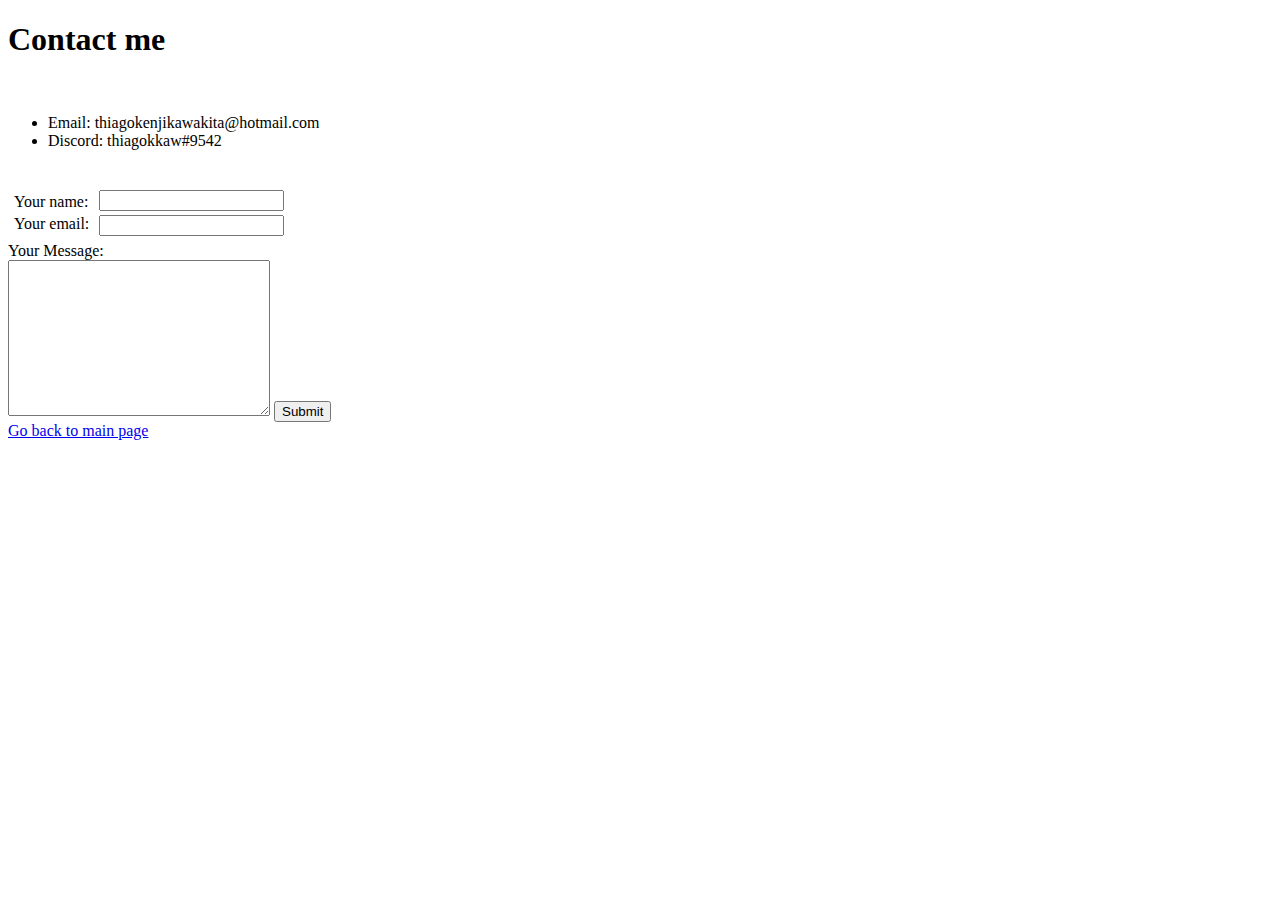
==== contact.html @ 12bee660 "Add initial CV website files" ====
<!DOCTYPE html>
<html lang="en" dir="ltr">
  <head>
    <meta charset="utf-8">
    <title>Contact me</title>
  </head>
  <body>
    <h1>Contact me</h1>
    <br>
    <ul>
      <li>Email: thiagokenjikawakita@hotmail.com</li>
      <li>Discord: thiagokkaw#9542</li>
    </ul>
    <br>
    <form action="mailto:thiagokenjikawakita@hotmail.com" method="post" enctype="text/plain">
      <table>
        <tr>
          <td>
            <table>
              <tr>
                <td><label>Your name:</label></td>
              </tr>
              <tr>
                <td><label>Your email:</label></td>
              </tr>
            </table>
          </td>
          <td>
            <table>
              <tr>
                <td><input type="text" name="yourName" value=""><br></td>
              </tr>
              <tr>
                <td><input type="email" name="yourEmail" value=""><br></td>
              </tr>
            </table>
          </td>
        </tr>
      </table>
      <label>Your Message:</label><br>
      <textarea name="yourMessage" rows="10" cols="30"></textarea>
      <input type="submit" name="">
    </form>
    <a href="index.html">Go back to main page</a>
  </body>
</html>
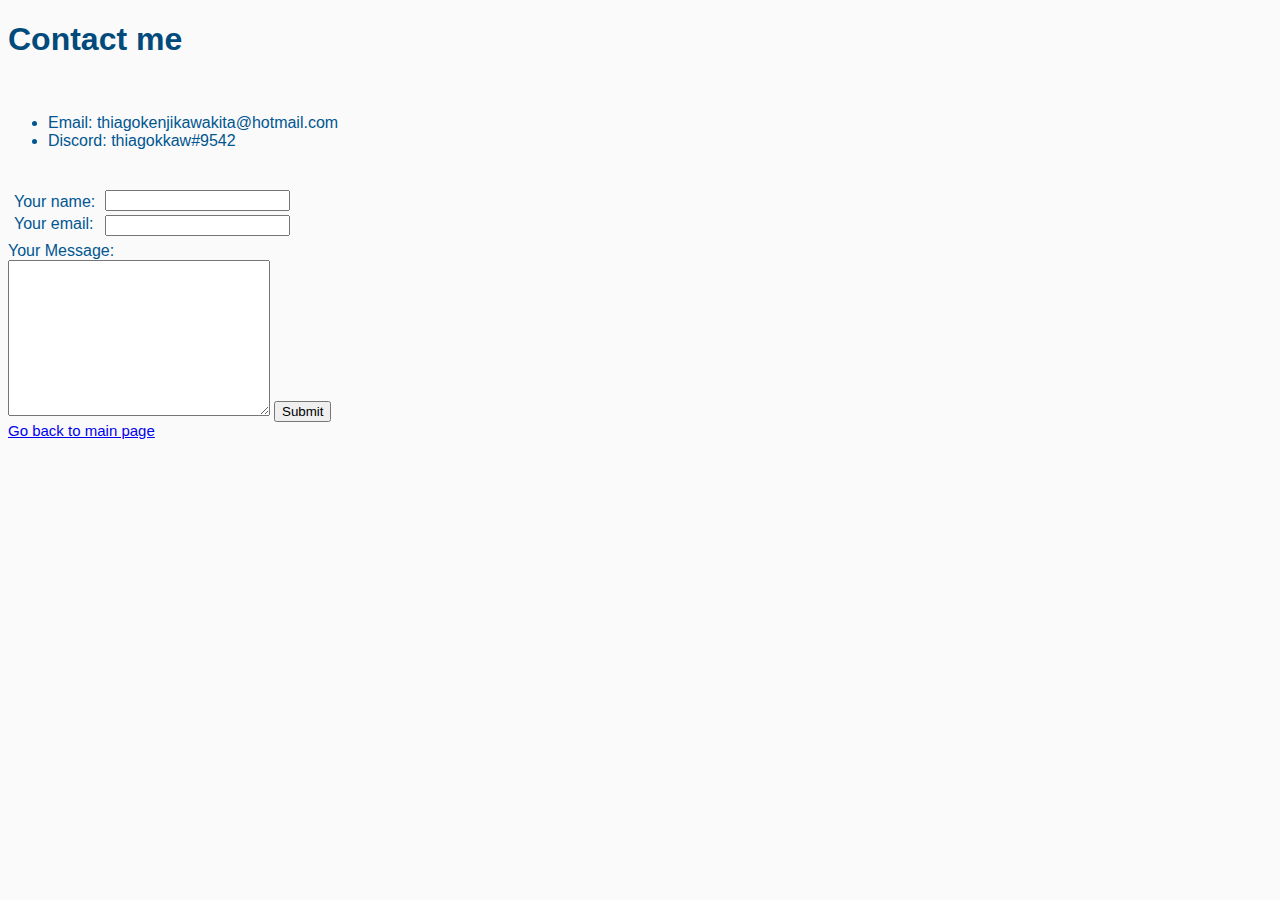
==== commit 67f9fa8d: "Added styling" ====
--- a/contact.html
+++ b/contact.html
@@ -3,6 +3,7 @@
   <head>
     <meta charset="utf-8">
     <title>Contact me</title>
+    <link rel="stylesheet" href="css/styles.css">
   </head>
   <body>
     <h1>Contact me</h1>
--- a/css/styles.css
+++ b/css/styles.css
@@ -0,0 +1,22 @@
+body{
+  background-color: /*#F9F7F7*/#FAFAFA;
+}
+hr{
+  /*background-color: white;*/
+  border-style: dotted none none none;
+  width: 8%;
+  border-width: 7px;
+  border-color: /*#DBE2EF*/#005691;
+}
+ h1, h3{
+  color: /*#112D4E*/#004A7C;
+  font-family: sans-serif;
+}
+p, td, li, label{
+  color:/*#3F72AF*/#005691;
+  font-family: sans-serif;
+}
+a{
+  font-family: sans-serif;
+  font-size: 15px;
+}
